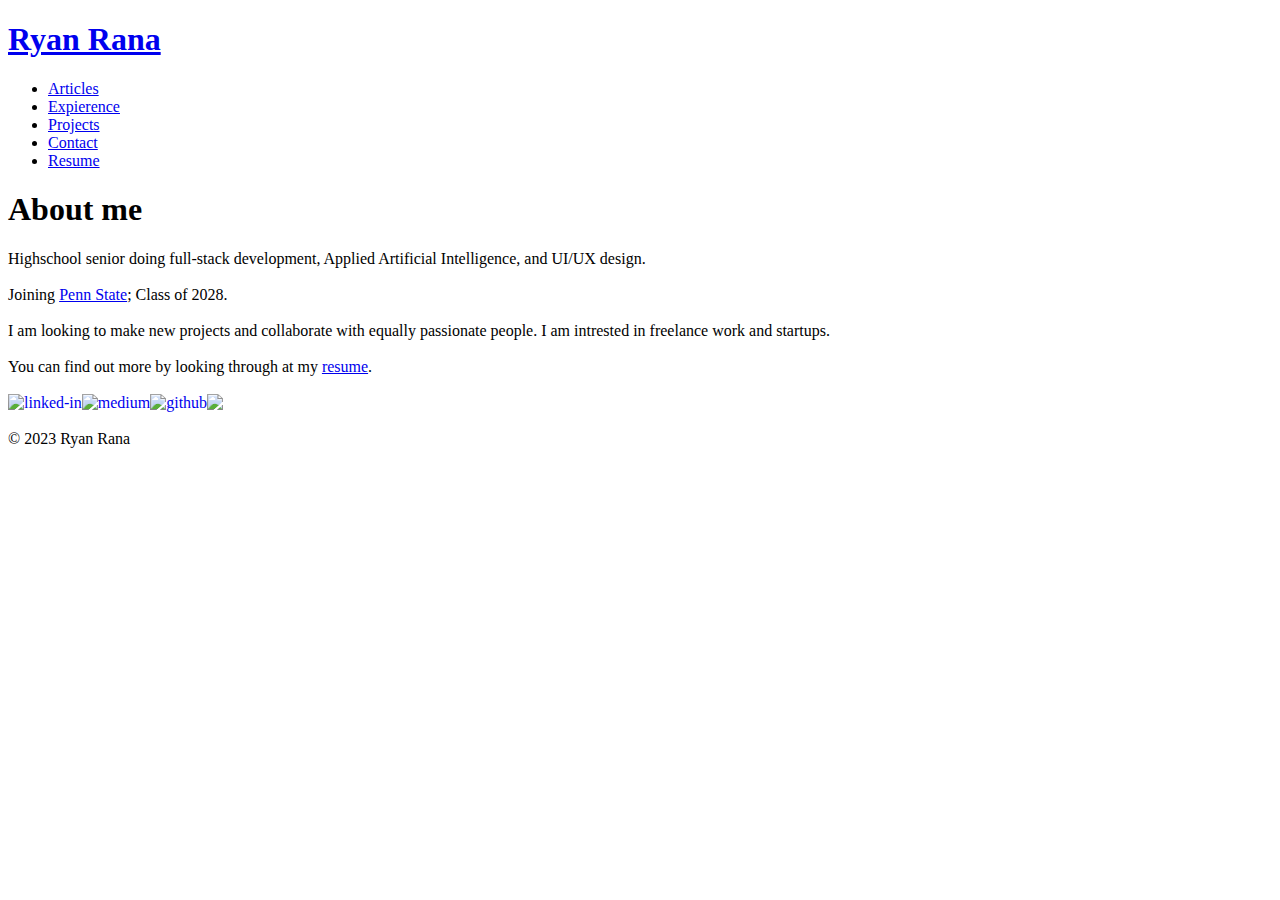
==== index.html @ e23297e5 "Update index.html" ====
<!DOCTYPE html>
    <html class="no-js">
      <head>
        <meta charset="utf-8">
        <title>Ryan Rana</title>
        <link rel="icon" 
      type="image/png" 
      href="e.png">
        <meta name="description" content="Ryan Rana's personal website and blog.">
        <meta name="viewport" content="width=device-width, initial-scale=1">
        <link rel='stylesheet' href='https://d33wubrfki0l68.cloudfront.net/css/5567594620e12a2de108310fa1ebf351b67a7e4c/css/main.css'/>
        <link rel="shortcut icon" href="/img/avatar.png" type="image/x-icon">
        <link href="//maxcdn.bootstrapcdn.com/font-awesome/4.3.0/css/font-awesome.min.css" rel="stylesheet">
        <link href="https://fonts.googleapis.com/css2?family=Cardo&family=Roboto:ital@0;1&display=swap" rel="stylesheet">
        <link rel="stylesheet" href="//cdnjs.cloudflare.com/ajax/libs/KaTeX/0.3.0/katex.min.css">
        <script src="//cdnjs.cloudflare.com/ajax/libs/KaTeX/0.3.0/katex.min.js"></script>
        <meta name="generator" content="Jekyll v4.0.0" />
        <meta property="og:locale" content="en_US" />
    </head>
    <body>
      <header class="site-header">
      <div class="branding">
        <h1 class="site-title underline active">
          <a href="index.html">Ryan Rana</a>
        </h1>
      </div>
      <nav class="site-nav">
        <ul>
              <li>
                <a class="page-link underline " href="articles.html">Articles </a>
              </li>
              <li>
                <a class="page-link underline " href="expierence.html">Expierence </a>
              </li>
              <li>
                <a class="page-link underline " href="projects.html"> Projects</a>
              </li>
              <li>
                <a class="page-link underline " href="contact.html"> Contact</a>
              </li>
             <li>
                <a class="page-link underline " href="resume.pdf"> Resume</a>
              </li>
            
        </ul>
      </nav>
    </header>

        <div class="content">
          <div class="home">
      <div class="title">
        <h1>About me</h1>
      </div>
      <div class="container">
        <div class="blurb">
       Highschool senior doing full-stack development, Applied Artificial Intelligence, and UI/UX design.
<br><br>
Joining <a href="https://www.engr.psu.edu/">Penn State</a>; Class of 2028.
<br><br>I am looking to make new projects and collaborate with equally passionate people. I am intrested in freelance work and startups.

<br><br>

You can find out more by looking through at my <a href="resume.pdf">resume</a>.
<br><br>
<a href="https://www.linkedin.com/in/ryan-rana-544b761b3/"><img align="left" alt="linked-in" src="https://img.shields.io/badge/linkedin-%230077B5.svg?&style=for-the-badge&logo=linkedin&logoColor=white" /></a>
<a href="https://medium.com/@ryanranas"><img align="left" alt="medium" src="https://img.shields.io/badge/medium-%2312100E.svg?&style=for-the-badge&logo=medium&logoColor=white" /></a>
<a href="https://github.com/RyanRana"><img align="left" alt="github" src="https://img.shields.io/badge/GitHub-100000?style=for-the-badge&logo=github&logoColor=white" /></a>



         
        </div>
          <div class="avatar">
          <img src="D343F409-4896-409D-99CD-BC68701F352C copy.JPEG"/>
                 
      </div>
    </div>
        </div>
    <script src='https://d33wubrfki0l68.cloudfront.net/js/7f20625245043f914303fd1f5d7d400ec4aabbfe/js/katex_init.js'></script>
    <footer class="site-footer">
        <p class="text">&copy; 2023 Ryan Rana</p>
        <br/>
    </footer>
      </body>
    </html>
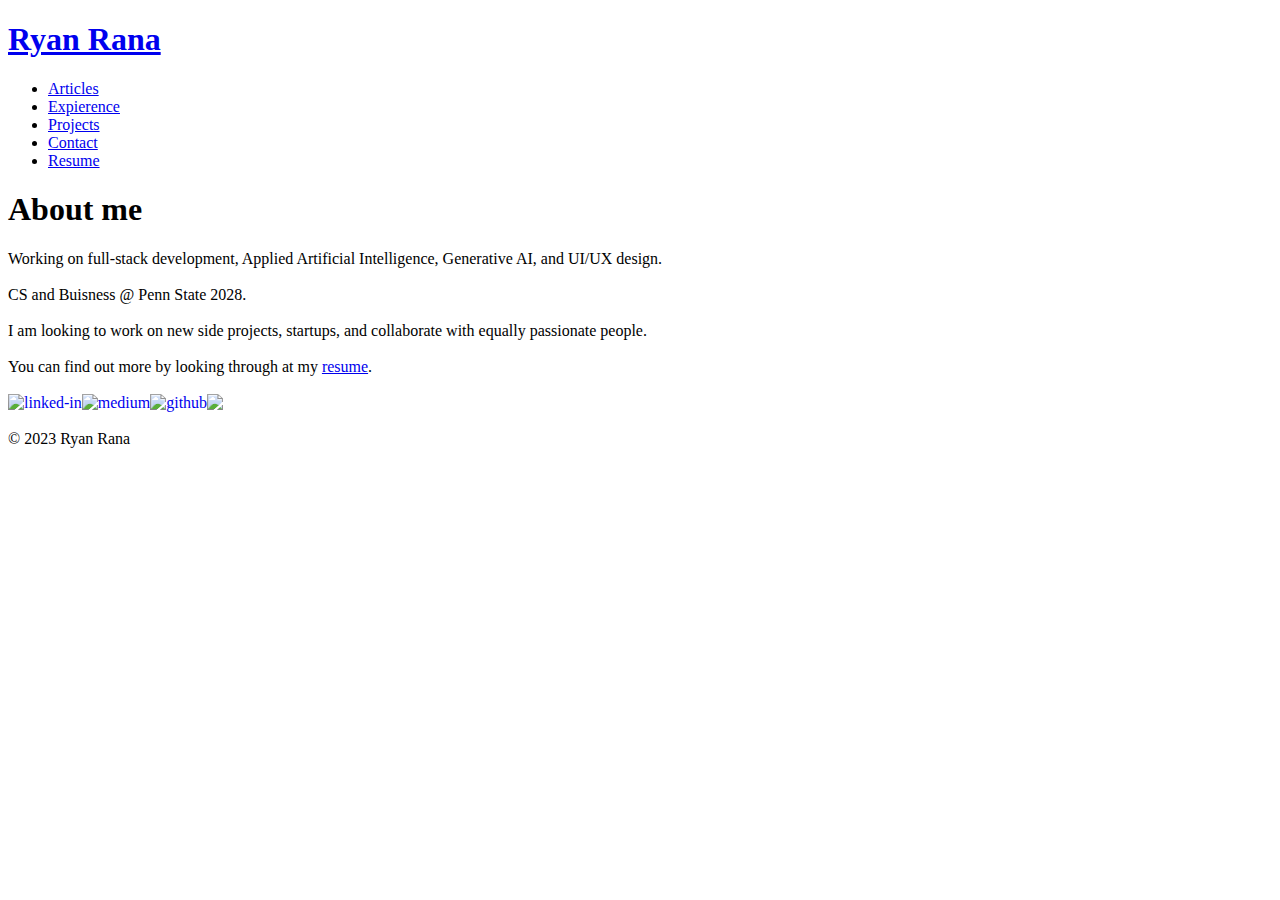
==== commit efe6b7eb: "Update index.html" ====
--- a/index.html
+++ b/index.html
@@ -53,13 +53,12 @@
       </div>
       <div class="container">
         <div class="blurb">
-       Highschool senior doing full-stack development, Applied Artificial Intelligence, and UI/UX design.
+     Working on full-stack development, Applied Artificial Intelligence, Generative AI, and UI/UX design.
 <br><br>
-Joining <a href="https://www.engr.psu.edu/">Penn State</a>; Class of 2028.
-<br><br>I am looking to make new projects and collaborate with equally passionate people. I am intrested in freelance work and startups.
-
+CS and Buisness @ Penn State 2028.
 <br><br>
-
+I am looking to work on new side projects, startups, and collaborate with equally passionate people.
+<br><br>
 You can find out more by looking through at my <a href="resume.pdf">resume</a>.
 <br><br>
 <a href="https://www.linkedin.com/in/ryan-rana-544b761b3/"><img align="left" alt="linked-in" src="https://img.shields.io/badge/linkedin-%230077B5.svg?&style=for-the-badge&logo=linkedin&logoColor=white" /></a>
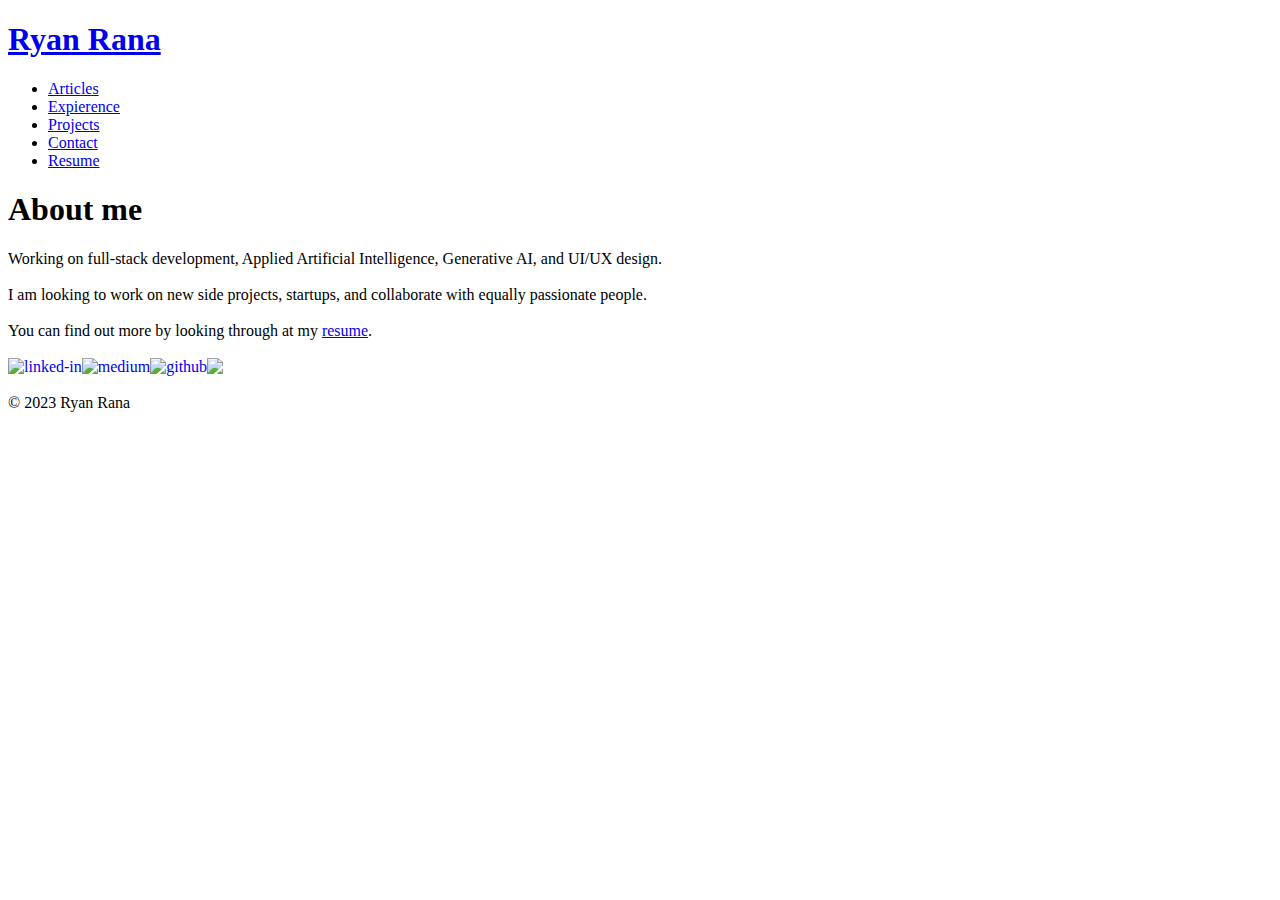
==== commit d8d6b7d6: "Update index.html" ====
--- a/index.html
+++ b/index.html
@@ -4,8 +4,8 @@
         <meta charset="utf-8">
         <title>Ryan Rana</title>
         <link rel="icon" 
-      type="image/png" 
-      href="e.png">
+      type="image/jpeg" 
+      href="D343F409-4896-409D-99CD-BC68701F352C copy.JPEG">
         <meta name="description" content="Ryan Rana's personal website and blog.">
         <meta name="viewport" content="width=device-width, initial-scale=1">
         <link rel='stylesheet' href='https://d33wubrfki0l68.cloudfront.net/css/5567594620e12a2de108310fa1ebf351b67a7e4c/css/main.css'/>
@@ -55,8 +55,6 @@
         <div class="blurb">
      Working on full-stack development, Applied Artificial Intelligence, Generative AI, and UI/UX design.
 <br><br>
-CS and Buisness @ Penn State 2028.
-<br><br>
 I am looking to work on new side projects, startups, and collaborate with equally passionate people.
 <br><br>
 You can find out more by looking through at my <a href="resume.pdf">resume</a>.
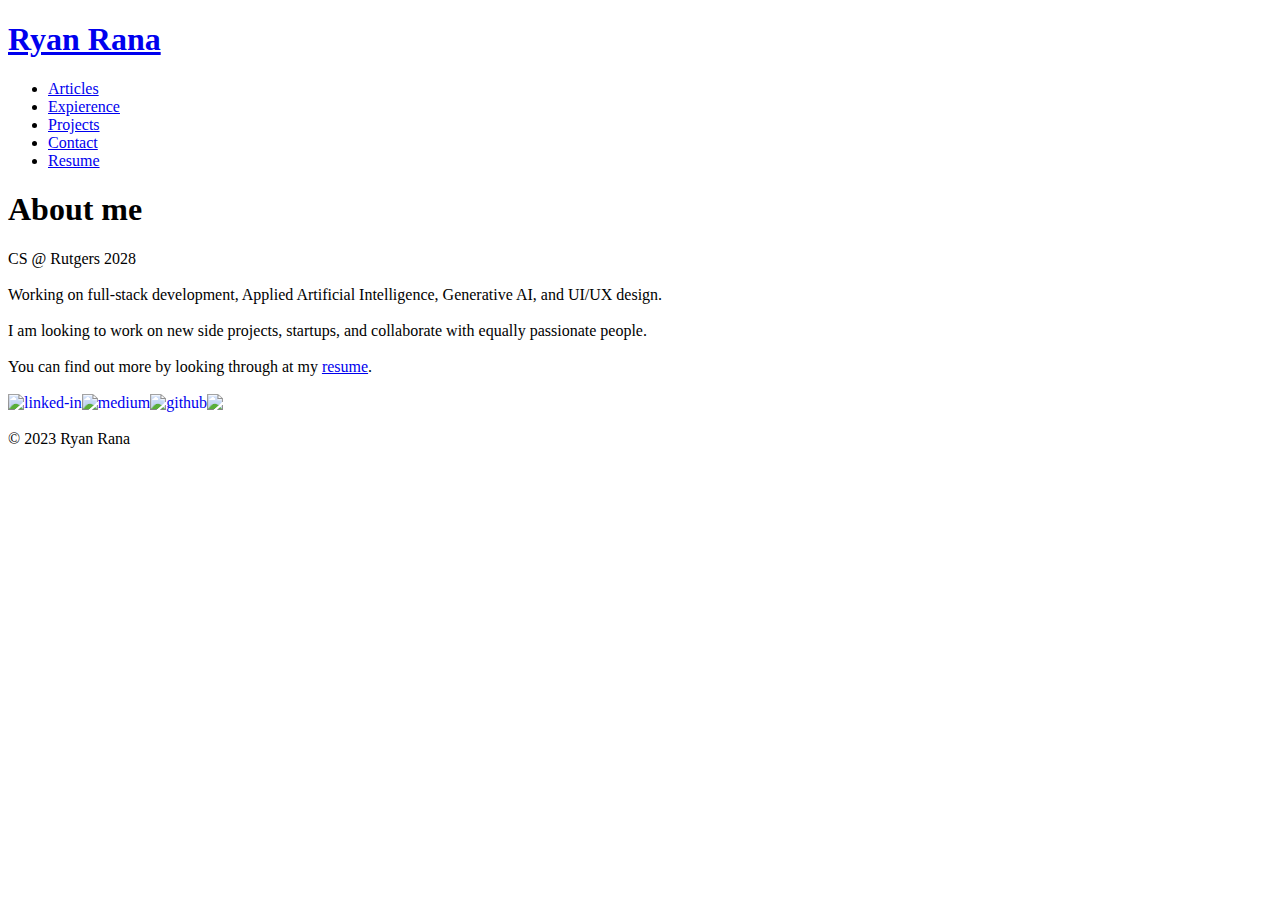
==== commit a40f76f5: "Update index.html" ====
--- a/index.html
+++ b/index.html
@@ -53,6 +53,8 @@
       </div>
       <div class="container">
         <div class="blurb">
+             CS @ Rutgers 2028
+             <br><br>
      Working on full-stack development, Applied Artificial Intelligence, Generative AI, and UI/UX design.
 <br><br>
 I am looking to work on new side projects, startups, and collaborate with equally passionate people.
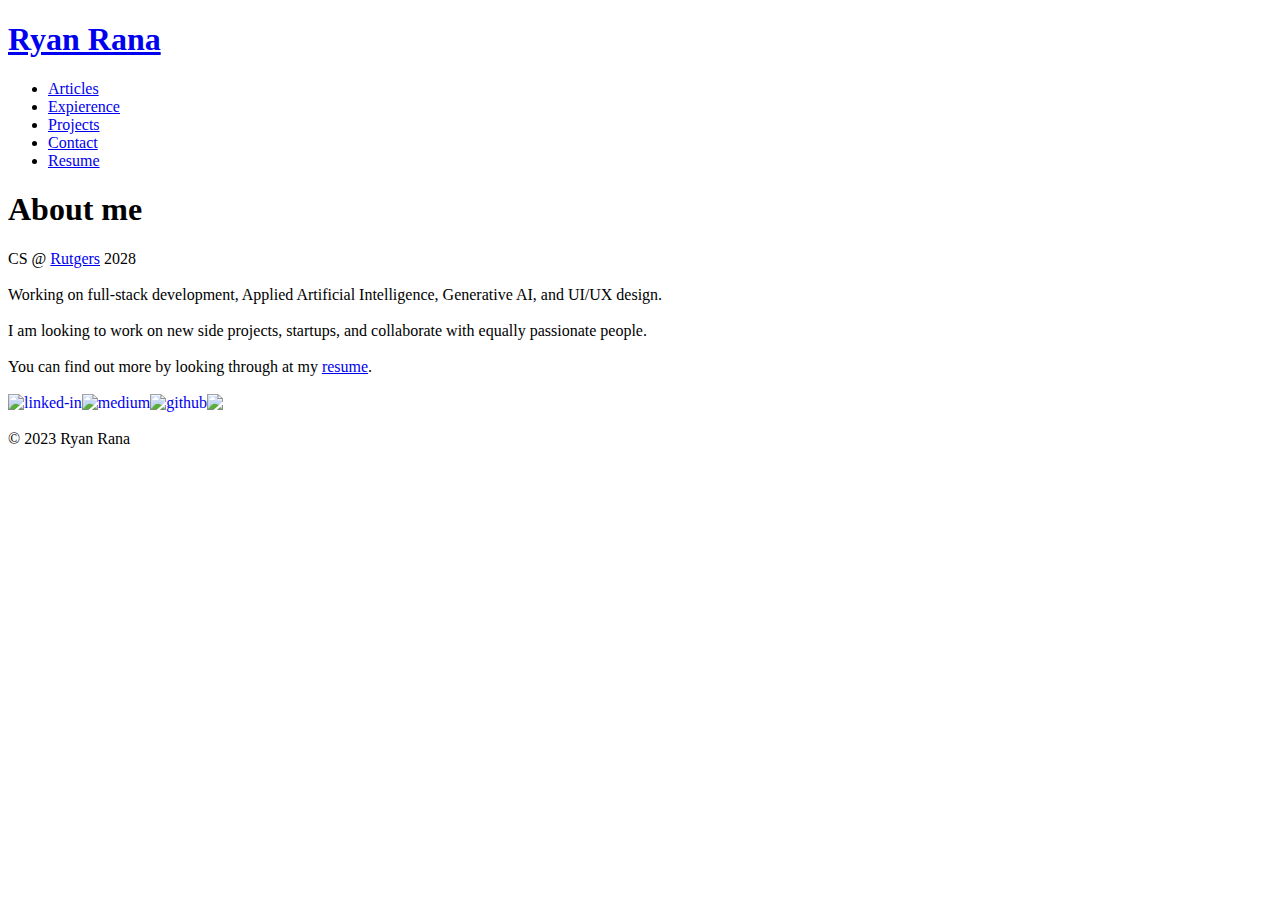
==== commit a51bbfac: "Update index.html" ====
--- a/index.html
+++ b/index.html
@@ -53,7 +53,7 @@
       </div>
       <div class="container">
         <div class="blurb">
-             CS @ Rutgers 2028
+             CS @ <a href="https://newbrunswick.rutgers.edu/">Rutgers</a> 2028
              <br><br>
      Working on full-stack development, Applied Artificial Intelligence, Generative AI, and UI/UX design.
 <br><br>
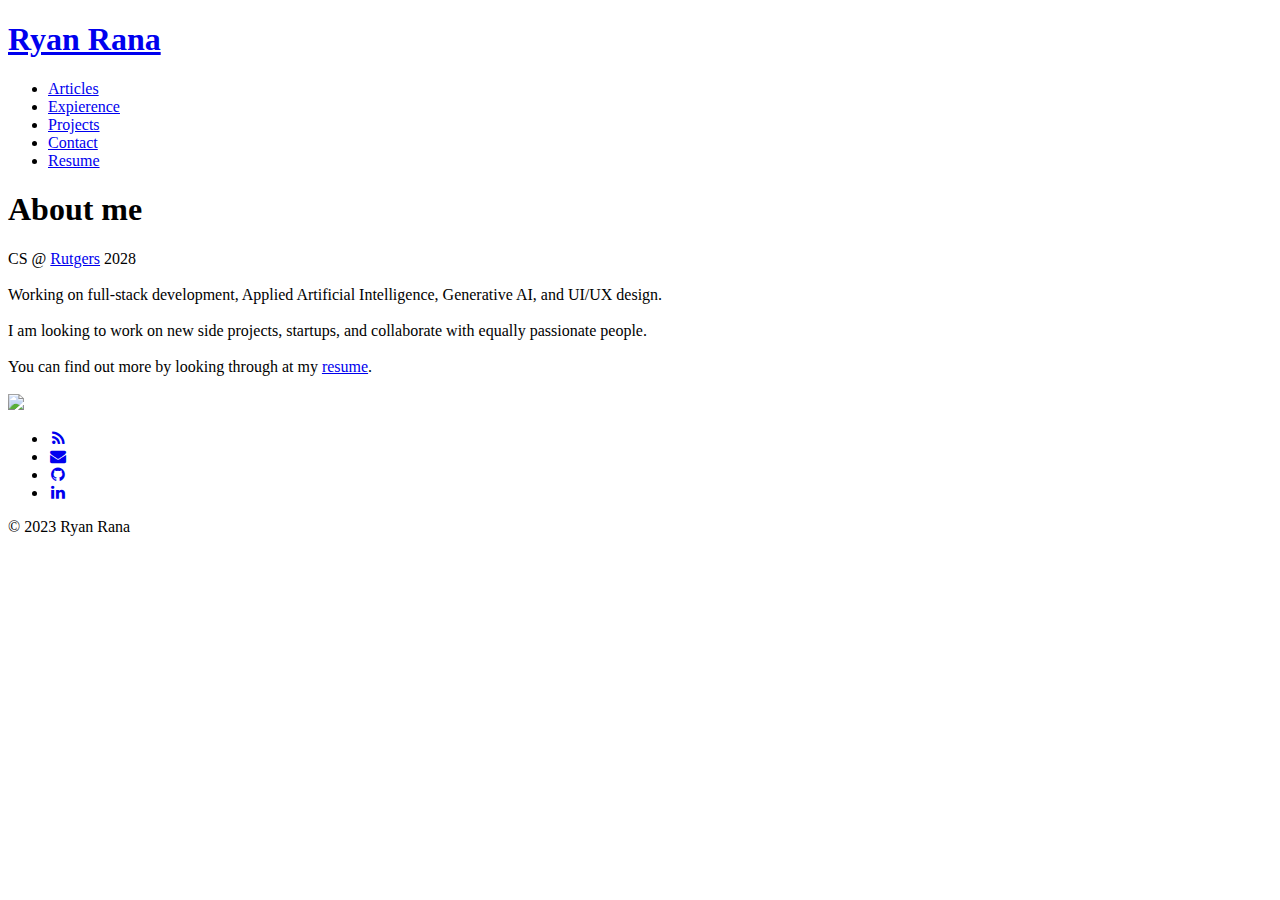
==== commit fdf3a9f9: "Update index.html" ====
--- a/index.html
+++ b/index.html
@@ -60,18 +60,32 @@
 I am looking to work on new side projects, startups, and collaborate with equally passionate people.
 <br><br>
 You can find out more by looking through at my <a href="resume.pdf">resume</a>.
-<br><br>
-<a href="https://www.linkedin.com/in/ryan-rana-544b761b3/"><img align="left" alt="linked-in" src="https://img.shields.io/badge/linkedin-%230077B5.svg?&style=for-the-badge&logo=linkedin&logoColor=white" /></a>
-<a href="https://medium.com/@ryanranas"><img align="left" alt="medium" src="https://img.shields.io/badge/medium-%2312100E.svg?&style=for-the-badge&logo=medium&logoColor=white" /></a>
-<a href="https://github.com/RyanRana"><img align="left" alt="github" src="https://img.shields.io/badge/GitHub-100000?style=for-the-badge&logo=github&logoColor=white" /></a>
-
-
-
-         
+<br><br> 
         </div>
           <div class="avatar">
           <img src="D343F409-4896-409D-99CD-BC68701F352C copy.JPEG"/>
-                 
+               <ul class="social-icons">
+<li>
+	<a href="ttps://medium.com/@ryanranas"" title="Follow RSS feed">
+		<i class="fa fa-fw fa-rss"></i>
+	</a>
+</li>
+<li>
+	<a href="mailto:ryanrana04@gmail.com" title="Email">
+		<i class="fa fa-fw fa-envelope"></i>
+	</a>
+</li>
+<li>
+	<a href="https://github.com/RyanRana" title="Follow on GitHub">
+		<i class="fa fa-fw fa-github"></i>
+	</a>
+</li>
+<li>
+	<a href="https://www.linkedin.com/in/ryan-rana-544b761b3/" title="Follow on LinkedIn">
+		<i class="fa fa-fw fa-linkedin"></i>
+	</a>
+</li>
+      </ul>   
       </div>
     </div>
         </div>
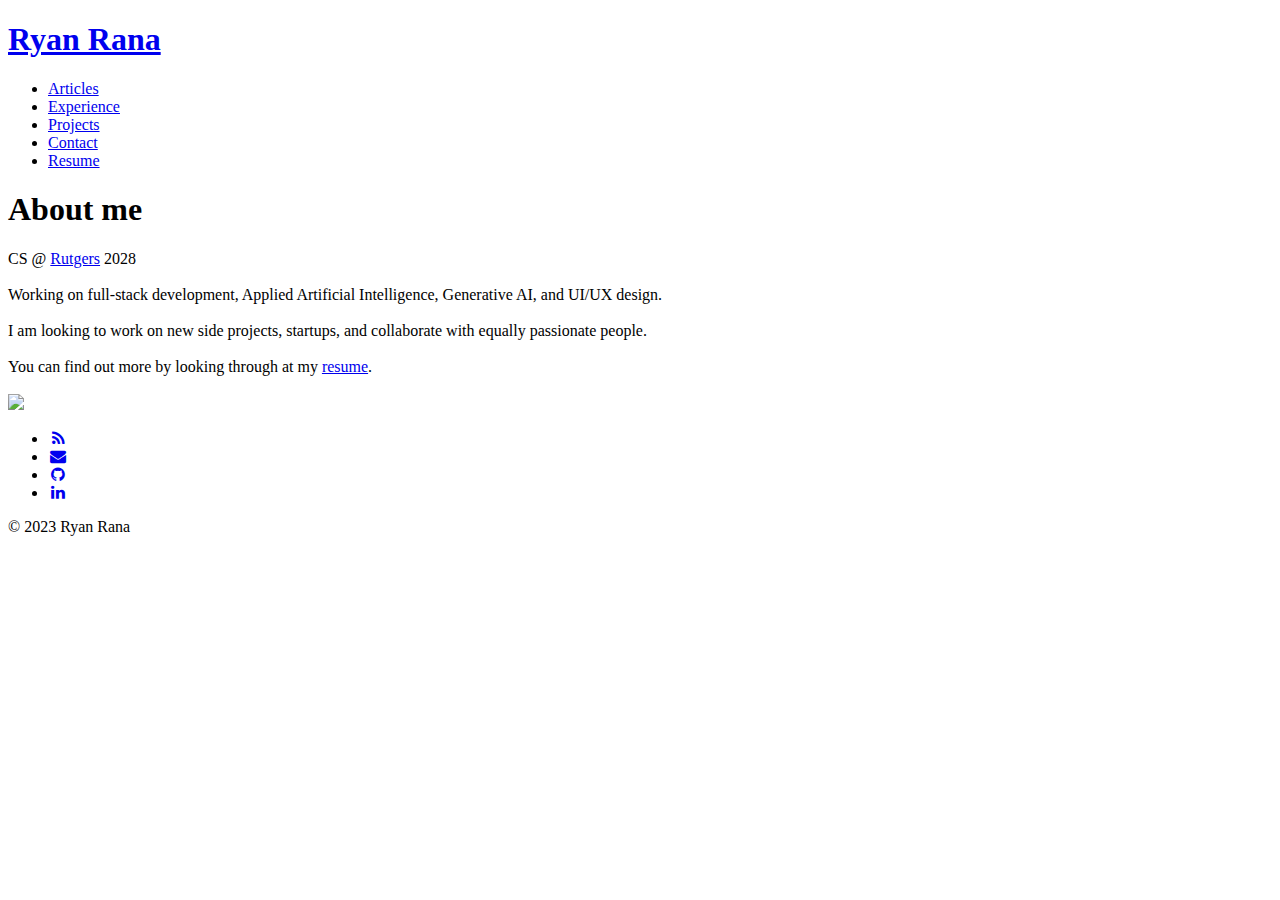
==== commit c5e562eb: "Update index.html" ====
--- a/index.html
+++ b/index.html
@@ -30,7 +30,7 @@
                 <a class="page-link underline " href="articles.html">Articles </a>
               </li>
               <li>
-                <a class="page-link underline " href="expierence.html">Expierence </a>
+                <a class="page-link underline " href="expierence.html">Experience </a>
               </li>
               <li>
                 <a class="page-link underline " href="projects.html"> Projects</a>
